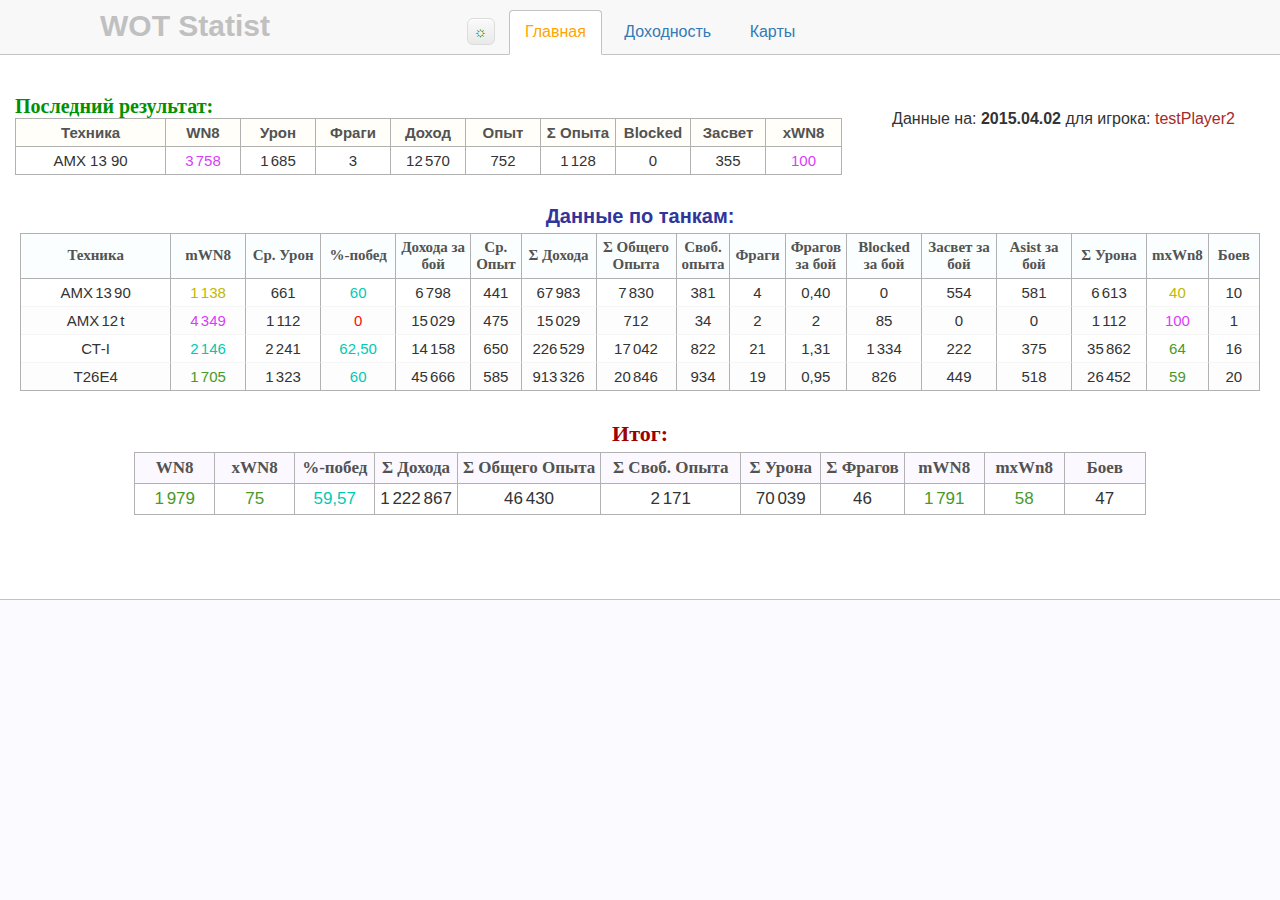
==== sample2.html @ b409f050 "add4" ====
<!DOCTYPE html>
<html lang="en">
<head>
    <meta charset="utf-8">
    <title>☼ WOT Statist ☼</title>
    <link rel="stylesheet" type="text/css" href="CSS/style.css">
    <link rel="shortcut icon" href="IMG/favicon.ico">
    <script type="text/javascript" src="JS/jquery-2.0.0.min.js"></script>
    <script type="text/javascript" src="JS/jquery-number.js"></script>
    <script type="text/javascript">
        var nick = 'testPlayer2'; // установка названия игрока
        var url = "DATA/statisticCache2.json"; // url к данным
    </script>
    <script type="text/javascript" src="JS/execute.js"></script>
</head>
<body>
<div id="main">

    <!-- Панель меню -->
    <ul class="nav nav-tabs">
        <li class="navTitle"><span>WOT Statist</span></li>
        <li><button id="reloadPage" title="Обновить данные" onclick="javascript:location.reload(true);">☼</button></li>
        <li id="tabMain"><a href="#tabMain">Главная</a></li>
        <li id="tabProfit"><a href="#tabProfit">Доходность</a></li>
        <li id="tabMaps"><a href="#tabMaps">Карты</a></li>
    </ul>

    <div id="box">
        <div id="contentBox"></div>
    </div>

</div>
</body>
</html>
---- CSS/style.css ----
/* ===================================================================
   > Общие Стили <
=================================================================== */
html { background-color: #FBFBFF; /*background-color: #F4FAFD; background-color: #F7FBFD;*/ }
* { box-sizing: border-box; }
body {
    margin: 0;
    color: #333;
    font-family: "Helvetica Neue",Helvetica,Arial,sans-serif;
    font-size: 16px;
}

    /* Главный контейнер */
#main {
    display: none; /* по умолчанию скрыт */
    background-color: white;
    border-bottom: 1px solid #C3C3C3;
    min-height: 600px;
    min-width: 1100px;
}
    /* Сообщения неподходящего браузера и отсутствия данных в объекте*/
#badBrowserMsg1, #noDataMsg1 {
    text-align: center;
    padding-top: 70px;
    font-family: Arial;
}
#badBrowserMsg2, #noDataMsg2 {
    font-weight: 900;
    color: brown;
    font-family: Tahoma;
}

/* ===================================================================
   > Меню <
=================================================================== */
    /* Стили для для класса UL: nav */
    .nav {
        margin-top: 0;
        padding-top: 10px;
        padding-left: 0;
        margin-bottom: 0;
        list-style: none;
        text-align: center;
        background-color: #F8F8F8;
    }
    .nav:before,
    .nav:after { /* Предание блоку высоты без задания height */
        display: block;
        content: " ";
        clear: both;
    }
        .nav > li {
            position: relative;
            display: block;
        }
            .nav > li > a {
                position: relative;
                display: block;
                padding: 10px 15px;
            }
            .nav > li > a:hover,
            .nav > li > a:focus {
                text-decoration: none;
                background-color: #eee;
                color: green;
            }
            .nav li a {
                background-color: transparent;
                text-decoration: none;
                color: #337ab7;
            }
            .nav li a:active,
            .nav li a:hover {
                outline: 0;
            }
        /* Стили для класса UL: nav-tabs */
    .nav-tabs {
        border-bottom: 1px solid #C3C3C3;
    }
        .nav-tabs > li {
            display: inline-block;
            margin-bottom: -1px;
        }
            .nav-tabs > li > a {
                margin-right: 2px;
                line-height: 1.42857143;
                border: 1px solid transparent;
                border-radius: 4px 4px 0 0;
            }
            .nav-tabs > li > a:hover {
                border-color: #eee #eee #C3C3C3;
            }
            .nav-tabs > li.active > a,
            .nav-tabs > li.active > a:hover,
            .nav-tabs > li.active > a:focus {
                color: orange;
                cursor: default;
                background-color: #fff;
                border: 1px solid #C3C3C3;
                border-bottom-color: transparent;
            }
            /* Лого */
        .navTitle {
            position: absolute !important;
            font-family: Arial;
            font-size: 30px;
            font-weight: 900;
            left: 100px;
            margin-top: -1px;
            color: silver;
        }
                /* Кнопка обновить страницу */
            #reloadPage {
                margin-right: 10px;
                margin-top: 5px;
                -moz-box-shadow:inset 0px 1px 0px 0px #ffffff;
                -webkit-box-shadow:inset 0px 1px 0px 0px #ffffff;
                box-shadow:inset 0px 1px 0px 0px #ffffff;
                background:-webkit-gradient(linear, left top, left bottom, color-stop(0.05, #f9f9f9), color-stop(1, #e9e9e9));
                background:-moz-linear-gradient(top, #f9f9f9 5%, #e9e9e9 100%);
                background:-webkit-linear-gradient(top, #f9f9f9 5%, #e9e9e9 100%);
                background:-o-linear-gradient(top, #f9f9f9 5%, #e9e9e9 100%);
                background:-ms-linear-gradient(top, #f9f9f9 5%, #e9e9e9 100%);
                background:linear-gradient(to bottom, #f9f9f9 5%, #e9e9e9 100%);
                filter:progid:DXImageTransform.Microsoft.gradient(startColorstr='#f9f9f9', endColorstr='#e9e9e9',GradientType=0);
                background-color:#f9f9f9;
                -moz-border-radius:6px;
                -webkit-border-radius:6px;
                border-radius:6px;
                border:1px solid #dcdcdc;
                display:inline-block;
                cursor:pointer;
                color:green;
                font-family:Arial;
                font-size:15px;
                font-weight:bold;
                padding:4px 6px;
                text-decoration:none;
                text-shadow:0px 1px 0px #ffffff;
            }
            #reloadPage:hover {
                background:-webkit-gradient(linear, left top, left bottom, color-stop(0.05, #e9e9e9), color-stop(1, #f9f9f9));
                background:-moz-linear-gradient(top, #e9e9e9 5%, #f9f9f9 100%);
                background:-webkit-linear-gradient(top, #e9e9e9 5%, #f9f9f9 100%);
                background:-o-linear-gradient(top, #e9e9e9 5%, #f9f9f9 100%);
                background:-ms-linear-gradient(top, #e9e9e9 5%, #f9f9f9 100%);
                background:linear-gradient(to bottom, #e9e9e9 5%, #f9f9f9 100%);
                filter:progid:DXImageTransform.Microsoft.gradient(startColorstr='#e9e9e9', endColorstr='#f9f9f9',GradientType=0);
                background-color:#e9e9e9;
                color:red;
            }
            #reloadPage:active {
                position:relative;
                top:1px;
            }

/* ===================================================================
   > Общий стиль для контента <
=================================================================== */
    #box { text-align: center; }
            /* Общий стиль контейнера для обрамления контента */
        #contentBox {
            margin: 10px;
            text-align: center;
            font-size: 16px;
            padding: 5px;
            padding-top: 30px;
            padding-bottom: 30px;
            overflow: hidden;
        }
    /* Общий стиль границы для внутренних ячеек */
    .borderCell {
        border-right: 1px solid #B1B1B1 !important;
    }
    /* Уменьшение размера пробелов (для форматирования чисел) */
    .tableLastBattle tbody tr td,
    #tankDataTable tbody tr td,
    .tableItog  tbody tr td,
    .tabCred  tbody tr td {
        word-spacing: -2px;
    }
        /* Заголовок */
    .tableLastBattle thead tr td,
    #tankDataTable thead tr td,
    .tableItog thead tr td,
    .tabCred thead tr td {
        border-bottom: 1px solid #B1B1B1;
    }
        /* Строки таблицы body */
    .tableLastBattle tbody tr td,
    #tankDataTable tbody tr td,
    .tableItog tbody tr td,
    .tabCred tbody tr td {
        border-top: 1px solid #F5F5F5; 
    }
    .tableLastBattle tbody tr:first-child td,
    #tankDataTable tbody tr:first-child td,
    .tableItog tbody tr:first-child td,
    .tabCred tbody tr:first-child td {
        border-top: none;
    }
            /* Зебра */
        #tankDataTable tbody tr:nth-child(2n),
        .tableMaps tbody tr:nth-child(2n),
        .tabCred tbody tr:nth-child(2n) {
            background-color: #FDFDFD;
        }
/* ===================================================================
   > Стили страницы: Главная страница #tabMain <
=================================================================== */
    .titleText {
        float: right;
        margin-top: 15px;
        margin-bottom: 15px;
        margin-right: 30px;
        margin-left: 10px;
    }
    .titleText0 { color: brown; }

    /* > Таблица последнего боя <
    =============================================================== */
        /* Заголовок таблицы последнего боя */
    .titleText1 {
        font-size: 20px;
        color: #009100;
        font-weight: 600;
        padding-right: 12px;
        font-family: 'Times New Roman';
        float: left;
    }
        /* Таблица последнего боя */
    .tableLastBattle {
        border: 1px solid #B1B1B1;
        font-size: 15px;
        float: left;
    }
        /* Заголовок */
    .tableLastBattle thead tr {
        background-color: #FFFEF9;
        color: #535353;
        font-weight: 600;
    }
            /* Размерность ячеек */
        .tableLastBattle tr td { width: 75px; }
        .tableLastBattle .cellTank { min-width: 150px; max-width: 400px; word-spacing: 0px;}

    /* > Таблица данных по танкам <
    =============================================================== */
        /* Заголовок данных по танкам */
    .titleText2 {
        font-size: 20px;
        color: #30359C;
        font-weight: 600;
        margin-top: 30px;
        margin-bottom: 5px;
        font-family: Arial;
    }

    #tankDataTable {
        border: 1px solid #B1B1B1;
        font-size: 15px;
    }
        /* Заголовок */
    #tankDataTable thead tr {
        background-color: #FAFEFE;
        color: #535353;
        font-weight: 600;
        font-family: Calibri;
    }
        #tankDataTable tbody tr:hover {
            background-color: #ECF5FF !important;
            cursor: pointer;
        }
        #tankDataTable tbody tr td:hover {
            background-color: #D7EBFF !important;
        }

            /* Размерность ячеек */
        #tankDataTable tr td { width: 75px; }
        #tankDataTable .cellTank { min-width: 150px; max-width: 400px;}
        #tankDataTable .cellXp { width: 50px; max-width: 400px;}
        #tankDataTable .cellAllxp { min-width: 80px; max-width: 400px;}
        #tankDataTable .cellLow { width: 50px;}
    /* > Таблица итоговых данных <
    =============================================================== */
    .titleText3 {
        font-size: 22px;
        color: #9D0000;
        font-weight: 600;
        margin-top: 30px;
        margin-bottom: 5px;
        font-family: 'Times New Roman';
    }
        /* Таблица последнего боя */
    .tableItog {
        border: 1px solid #B1B1B1;
        font-size: 17px;
    }
        /* Заголовок */
    .tableItog thead tr {
        background-color: #FBF9FF;
        color: #525252;
        font-weight: 600;
        font-family: Calibri;
    }
            /* Размерность ячеек */
        .tableItog tr td { width: 80px; }
        .tableItog .cellBig { width: 140px; }

/* ===================================================================
   > Стили страницы: Доходность #tabProfit <
=================================================================== */
        /* Заголовок над таблицами (контейнер для названий танков) */
    .titleTabCred {
        background-color: #FDFFFD;
        border-radius: 15px 15px 0px 0px;
        border: 1px solid #EBEBEB;
        box-shadow: #EEEEEE -3px -2px 5px, #EEEEEE 3px -2px 5px;
        display: inline-block;
        padding: 10px 22px 8px 22px;
    }
    .titleTabCred:hover {
        background-color: #F2F9FF !important;
        cursor: pointer;
    }
    .tabCredLine {
        margin-bottom: 10px;
    }
        /* Стиль для таблицы */
    .tabCred {
        border: 1px solid #B1B1B1;
        font-size: 15px;
        margin-bottom: 0px;
    }

        /* Блок-кнопка спрятать таблицы */
    .closedTab {
        display: none;
        border-radius: 0px 0px 15px 15px;
        border: 1px solid #EBEBEB;
        padding: 10px 22px 8px 22px;
        padding: 2px 10px 6px 10px;
        margin-bottom: 35px;
        background-color: #F7F7F7;
        border-top: none;
        color: #FFD7AE;
    }
    .closedTab:hover {
        background-color: #F2F9FF !important;
        cursor: pointer;
    }

        /* Таблица итогов */
    .credItog {
        font-size: 14px;
        border-top: none;
    }
    .сellItogHead {
        background-color: #FCFCFC;
    }
        /* Заголовок */
    .tabCred thead tr {
        background-color: #FFFEF9;
        color: #525252;
        font-weight: 600;
        font-family: Calibri;
    }
        .tabCred tbody tr:hover {
            background-color: #E8FFE8 !important;
            cursor: pointer;
        }
        .tabCred tbody tr td:hover {
            background-color: #CAFFCA !important;
        }
            /* Время боя */
        .сellTime {
            font-size: 14px;
            color: grey;
        }
        .cellAllCred { color: #616161; }
        .cellBorderCred { border-left: 1px dashed black; }
        .cellNoBorderCred { border-right: none !important; }
            /* Размерность ячеек */
        .tabCred tr td { width: 80px; }
        .tabCred tbody tr td:first-child { border-right: none !important; }

/* ===================================================================
   > Стили страницы: Карты #tabMaps <
=================================================================== */
    .tableMaps {
        text-align : center;
        border: 1px solid #B1B1B1;
    }
        /* Заголовок */
    .tableMaps thead tr {
        background-color: #FFFEF4;
        color: #535353;
        font-weight: 600;
    }
        .tableMaps thead tr td {
            border-bottom: 1px solid #B1B1B1;
        }
            /* Строки таблицы */
        .tableMaps tbody tr td { border-top: 1px solid #F5F5F5; }
        .tableMaps tbody tr:first-child td { border-top: none; }

        /* Вариант стиля таблицы №2 */
            /* Строки таблицы */
        /*.tableMaps tbody tr td { border: 1px solid #F5F5F5; }*/
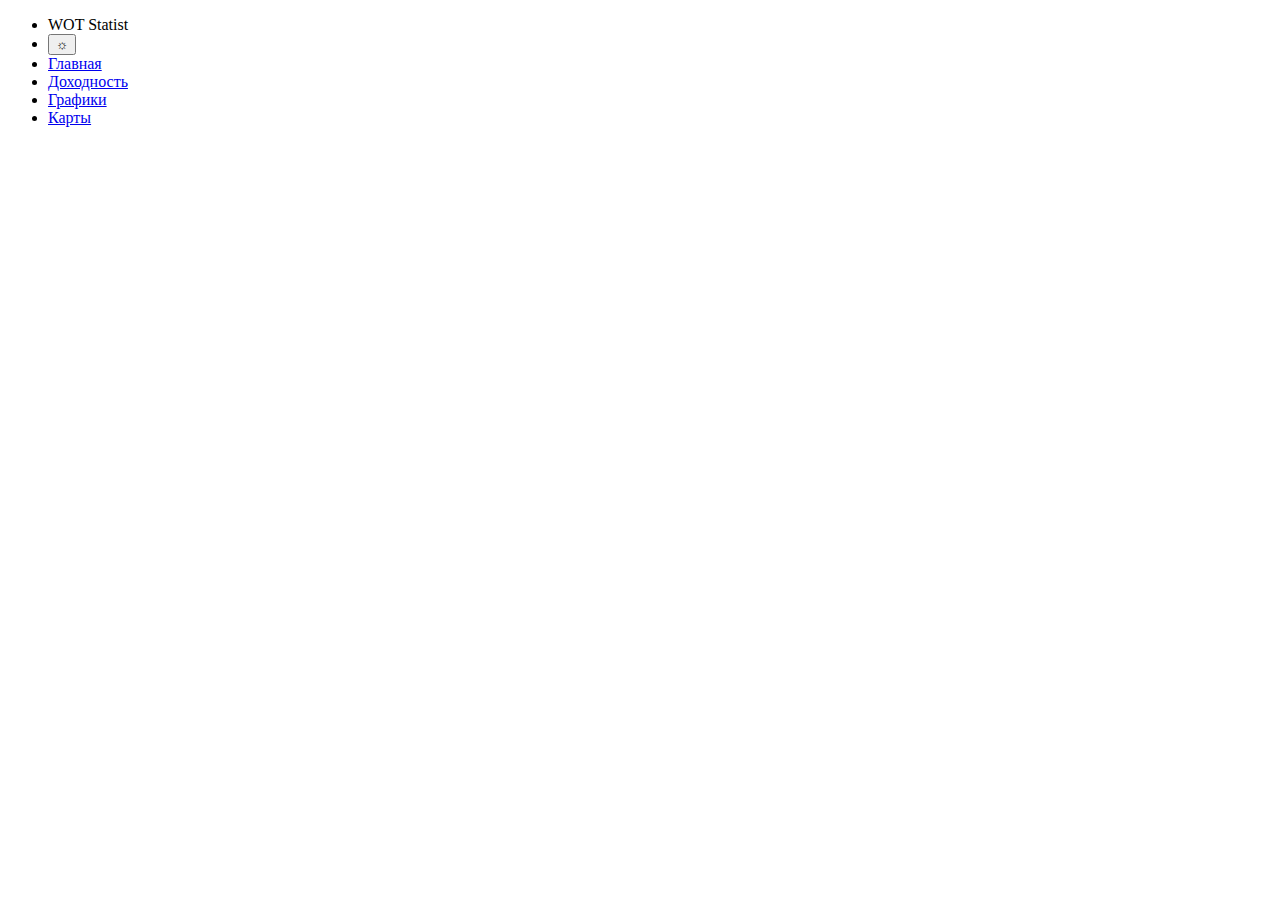
==== commit bc83cd88: "add" ====
--- a/sample2.html
+++ b/sample2.html
@@ -3,15 +3,16 @@
 <head>
     <meta charset="utf-8">
     <title>☼ WOT Statist ☼</title>
-    <link rel="stylesheet" type="text/css" href="CSS/style.css">
-    <link rel="shortcut icon" href="IMG/favicon.ico">
-    <script type="text/javascript" src="JS/jquery-2.0.0.min.js"></script>
-    <script type="text/javascript" src="JS/jquery-number.js"></script>
+    <link rel="stylesheet" type="text/css" href="css/style.css">
+    <link rel="shortcut icon" href="img/favicon.ico">
+    <script type="text/javascript" src="js/jquery-2.0.0.min.js"></script>
+    <script type="text/javascript" src="js/jquery-number.js"></script>
+    <script type="text/javascript" src="js/Chart.min.js"></script>
     <script type="text/javascript">
-        var nick = 'testPlayer2'; // установка названия игрока
-        var url = "DATA/statisticCache2.json"; // url к данным
+        var nick = 'testPlayer2'; // установка имя игрока
+        var url = "data/statisticCache2.json"; // url к данным
     </script>
-    <script type="text/javascript" src="JS/execute.js"></script>
+    <script type="text/javascript" src="js/execute.js"></script>
 </head>
 <body>
 <div id="main">
@@ -22,6 +23,7 @@
         <li><button id="reloadPage" title="Обновить данные" onclick="javascript:location.reload(true);">☼</button></li>
         <li id="tabMain"><a href="#tabMain">Главная</a></li>
         <li id="tabProfit"><a href="#tabProfit">Доходность</a></li>
+        <li id="tabGraphics"><a href="#tabGraphics">Графики</a></li>
         <li id="tabMaps"><a href="#tabMaps">Карты</a></li>
     </ul>
 
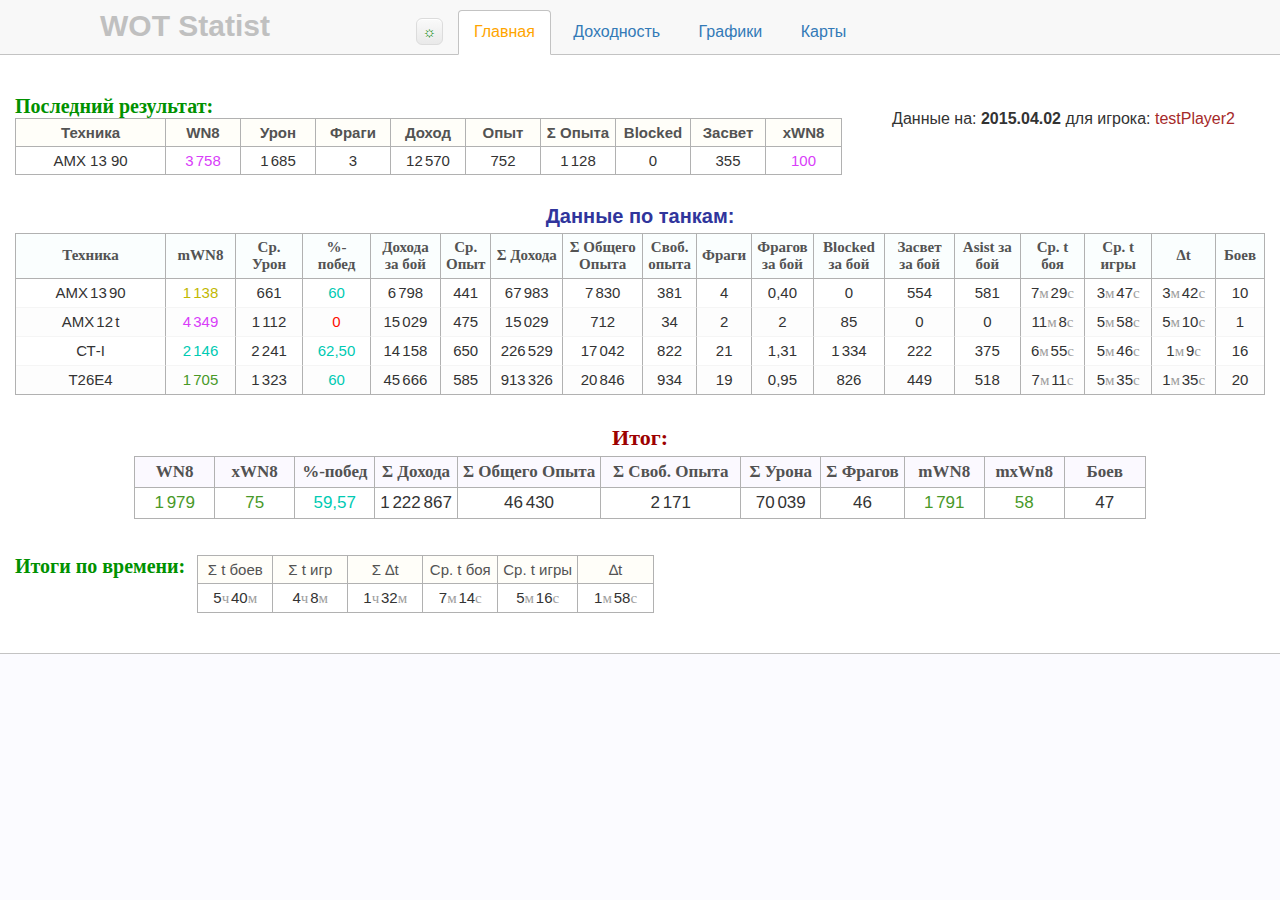
==== commit a5c13542: "add5" ====
--- a/sample2.html
+++ b/sample2.html
@@ -3,16 +3,16 @@
 <head>
     <meta charset="utf-8">
     <title>☼ WOT Statist ☼</title>
-    <link rel="stylesheet" type="text/css" href="css/style.css">
-    <link rel="shortcut icon" href="img/favicon.ico">
-    <script type="text/javascript" src="js/jquery-2.0.0.min.js"></script>
-    <script type="text/javascript" src="js/jquery-number.js"></script>
-    <script type="text/javascript" src="js/Chart.min.js"></script>
+    <link rel="stylesheet" type="text/css" href="CSS/style.css">
+    <link rel="shortcut icon" href="IMG/favicon.ico">
+    <script type="text/javascript" src="JS/jquery-2.0.0.min.js"></script>
+    <script type="text/javascript" src="JS/jquery-number.js"></script>
+    <script type="text/javascript" src="JS/Chart.min.js"></script>
     <script type="text/javascript">
         var nick = 'testPlayer2'; // установка имя игрока
-        var url = "data/statisticCache2.json"; // url к данным
+        var url = "DATA/statisticCache2.json"; // url к данным
     </script>
-    <script type="text/javascript" src="js/execute.js"></script>
+    <script type="text/javascript" src="JS/execute.js"></script>
 </head>
 <body>
 <div id="main">
--- a/CSS/style.css
+++ b/CSS/style.css
@@ -0,0 +1,510 @@
+/* ===================================================================
+   > Общие Стили <
+=================================================================== */
+html { background-color: #FBFBFF; /*background-color: #F4FAFD; background-color: #F7FBFD;*/ }
+* { box-sizing: border-box; }
+body {
+    margin: 0;
+    color: #333;
+    font-family: "Helvetica Neue",Helvetica,Arial,sans-serif;
+    font-size: 16px;
+}
+
+    /* Главный контейнер */
+#main {
+    display: none; /* по умолчанию скрыт */
+    background-color: white;
+    border-bottom: 1px solid #C3C3C3;
+    min-height: 600px;
+    min-width: 1100px;
+}
+    /* Сообщения неподходящего браузера и отсутствия данных в объекте*/
+#badBrowserMsg1, #noDataMsg1 {
+    text-align: center;
+    padding-top: 70px;
+    font-family: Arial;
+}
+#badBrowserMsg2, #noDataMsg2 {
+    font-weight: 900;
+    color: brown;
+    font-family: Tahoma;
+}
+
+/* ===================================================================
+   > Меню <
+=================================================================== */
+    /* Стили для для класса UL: nav */
+    .nav {
+        margin-top: 0;
+        padding-top: 10px;
+        padding-left: 0;
+        margin-bottom: 0;
+        list-style: none;
+        text-align: center;
+        background-color: #F8F8F8;
+    }
+    .nav:before,
+    .nav:after { /* Предание блоку высоты без задания height */
+        display: block;
+        content: " ";
+        clear: both;
+    }
+        .nav > li {
+            position: relative;
+            display: block;
+        }
+            .nav > li > a {
+                position: relative;
+                display: block;
+                padding: 10px 15px;
+            }
+            .nav > li > a:hover,
+            .nav > li > a:focus {
+                text-decoration: none;
+                background-color: #eee;
+                color: green;
+            }
+            .nav li a {
+                background-color: transparent;
+                text-decoration: none;
+                color: #337ab7;
+            }
+            .nav li a:active,
+            .nav li a:hover {
+                outline: 0;
+            }
+        /* Стили для класса UL: nav-tabs */
+    .nav-tabs {
+        border-bottom: 1px solid #C3C3C3;
+    }
+        .nav-tabs > li {
+            display: inline-block;
+            margin-bottom: -1px;
+        }
+            .nav-tabs > li > a {
+                margin-right: 2px;
+                line-height: 1.42857143;
+                border: 1px solid transparent;
+                border-radius: 4px 4px 0 0;
+            }
+            .nav-tabs > li > a:hover {
+                border-color: #eee #eee #C3C3C3;
+            }
+            .nav-tabs > li.active > a,
+            .nav-tabs > li.active > a:hover,
+            .nav-tabs > li.active > a:focus {
+                color: orange;
+                cursor: default;
+                background-color: #fff;
+                border: 1px solid #C3C3C3;
+                border-bottom-color: transparent;
+            }
+            /* Лого */
+        .navTitle {
+            position: absolute !important;
+            font-family: Arial;
+            font-size: 30px;
+            font-weight: 900;
+            left: 100px;
+            margin-top: -1px;
+            color: silver;
+        }
+            #reloadPage {
+                margin-right: 10px;
+                margin-top: 5px;
+                -moz-box-shadow:inset 0px 1px 0px 0px #ffffff;
+                -webkit-box-shadow:inset 0px 1px 0px 0px #ffffff;
+                box-shadow:inset 0px 1px 0px 0px #ffffff;
+                background:-webkit-gradient(linear, left top, left bottom, color-stop(0.05, #f9f9f9), color-stop(1, #e9e9e9));
+                background:-moz-linear-gradient(top, #f9f9f9 5%, #e9e9e9 100%);
+                background:-webkit-linear-gradient(top, #f9f9f9 5%, #e9e9e9 100%);
+                background:-o-linear-gradient(top, #f9f9f9 5%, #e9e9e9 100%);
+                background:-ms-linear-gradient(top, #f9f9f9 5%, #e9e9e9 100%);
+                background:linear-gradient(to bottom, #f9f9f9 5%, #e9e9e9 100%);
+                filter:progid:DXImageTransform.Microsoft.gradient(startColorstr='#f9f9f9', endColorstr='#e9e9e9',GradientType=0);
+                background-color:#f9f9f9;
+                -moz-border-radius:6px;
+                -webkit-border-radius:6px;
+                border-radius:6px;
+                border:1px solid #dcdcdc;
+                display:inline-block;
+                cursor:pointer;
+                color:green;
+                font-family:Arial;
+                font-size:15px;
+                font-weight:bold;
+                padding:4px 6px;
+                text-decoration:none;
+                text-shadow:0px 1px 0px #ffffff;
+            }
+            #reloadPage:hover {
+                background:-webkit-gradient(linear, left top, left bottom, color-stop(0.05, #e9e9e9), color-stop(1, #f9f9f9));
+                background:-moz-linear-gradient(top, #e9e9e9 5%, #f9f9f9 100%);
+                background:-webkit-linear-gradient(top, #e9e9e9 5%, #f9f9f9 100%);
+                background:-o-linear-gradient(top, #e9e9e9 5%, #f9f9f9 100%);
+                background:-ms-linear-gradient(top, #e9e9e9 5%, #f9f9f9 100%);
+                background:linear-gradient(to bottom, #e9e9e9 5%, #f9f9f9 100%);
+                filter:progid:DXImageTransform.Microsoft.gradient(startColorstr='#e9e9e9', endColorstr='#f9f9f9',GradientType=0);
+                background-color:#e9e9e9;
+                color:red;
+            }
+            #reloadPage:active {
+                position:relative;
+                top:1px;
+            }
+
+/* ===================================================================
+   > Общий стиль для контента <
+=================================================================== */
+    #box { text-align: center; }
+            /* Общий стиль контейнера для обрамления контента */
+        #contentBox {
+            margin: 0 auto;
+            max-width: 2000px;
+            padding: 15px;
+            padding-top: 40px;
+            padding-bottom: 40px;
+            text-align: center;
+            font-size: 16px;
+            overflow: hidden;
+        }
+    /* Общий стиль границы для внутренних ячеек */
+    .borderCell {
+        border-right: 1px solid #B1B1B1 !important;
+    }
+    /* Уменьшение размера пробелов (для форматирования чисел) */
+    .tableLastBattle tbody tr td,
+    #tankDataTable tbody tr td,
+    .tableItog  tbody tr td,
+    .tabCred  tbody tr td {
+        word-spacing: -2px;
+    }
+        /* Заголовок */
+    .tableLastBattle thead tr td,
+    #tankDataTable thead tr td,
+    .tableItog thead tr td,
+    .tabCred thead tr td {
+        border-bottom: 1px solid #B1B1B1;
+    }
+        /* Строки таблицы body */
+    .tableLastBattle tbody tr td,
+    #tankDataTable tbody tr td,
+    .tableItog tbody tr td,
+    .tabCred tbody tr td {
+        border-top: 1px solid #F5F5F5; 
+    }
+    .tableLastBattle tbody tr:first-child td,
+    #tankDataTable tbody tr:first-child td,
+    .tableItog tbody tr:first-child td,
+    .tabCred tbody tr:first-child td {
+        border-top: none;
+    }
+            /* Зебра */
+        #tankDataTable tbody tr:nth-child(2n),
+        .tableMaps tbody tr:nth-child(2n),
+        .tabCred tbody tr:nth-child(2n) {
+            background-color: #FDFDFD;
+        }
+/* ===================================================================
+   > Стили страницы: Главная страница #tabMain <
+=================================================================== */
+    .titleText {
+        float: right;
+        margin-top: 15px;
+        margin-bottom: 15px;
+        margin-right: 30px;
+        margin-left: 10px;
+    }
+    .titleText0 { color: brown; }
+
+    /* > Таблица последнего боя <
+    =============================================================== */
+        /* Заголовок таблицы последнего боя */
+    .titleText1 {
+        font-size: 20px;
+        color: #009100;
+        font-weight: 600;
+        padding-right: 12px;
+        font-family: 'Times New Roman';
+        float: left;
+    }
+        /* Таблица последнего боя */
+    .tableLastBattle {
+        border: 1px solid #B1B1B1;
+        font-size: 15px;
+        float: left;
+    }
+        /* Заголовок */
+    .tableLastBattle thead tr {
+        background-color: #FFFEF9;
+        color: #535353;
+        font-weight: 600;
+    }
+            /* Размерность ячеек */
+        .tableLastBattle tr td { width: 75px; }
+        .tableLastBattle .cellTank { min-width: 150px; max-width: 400px; word-spacing: 0px;}
+
+    /* > Таблица данных по танкам <
+    =============================================================== */
+        /* Заголовок данных по танкам */
+    .titleText2 {
+        font-size: 20px;
+        color: #30359C;
+        font-weight: 600;
+        margin-top: 30px;
+        margin-bottom: 5px;
+        font-family: Arial;
+    }
+
+    #tankDataTable {
+        border: 1px solid #B1B1B1;
+        font-size: 15px;
+    }
+        /* Заголовок */
+    #tankDataTable thead tr {
+        background-color: #FAFEFE;
+        color: #535353;
+        font-weight: 600;
+        font-family: Calibri;
+    }
+        #tankDataTable tbody tr:hover {
+            background-color: #ECF5FF !important;
+            cursor: pointer;
+        }
+        #tankDataTable tbody tr td:hover {
+            background-color: #D7EBFF !important;
+        }
+
+            /* Размерность ячеек */
+        #tankDataTable tr td { width: 75px; }
+        #tankDataTable .cellTank { min-width: 150px; max-width: 400px;}
+        #tankDataTable .cellXp { width: 50px; max-width: 400px;}
+        #tankDataTable .cellAllxp { min-width: 80px; max-width: 400px;}
+        #tankDataTable .cellLow { width: 50px;}
+
+    /* > Таблица итоговых данных <
+    =============================================================== */
+    .titleText3 {
+        font-size: 22px;
+        color: #9D0000;
+        font-weight: 600;
+        margin-top: 30px;
+        margin-bottom: 5px;
+        font-family: 'Times New Roman';
+    }
+        /* Таблица последнего боя */
+    .tableItog {
+        border: 1px solid #B1B1B1;
+        font-size: 17px;
+    }
+        /* Заголовок */
+    .tableItog thead tr {
+        background-color: #FBF9FF;
+        color: #525252;
+        font-weight: 600;
+        font-family: Calibri;
+    }
+            /* Размерность ячеек */
+        .tableItog tr td { width: 80px; }
+        .tableItog .cellBig { width: 140px; }
+
+    /* > Таблица итоговых данных <
+    =============================================================== */
+        /* Заголовок */
+    .tableAllTime thead tr {
+        font-weight: 400;
+    }
+
+    /* > Разное <
+    =============================================================== */
+    .time {
+        color: #9E9E9E;
+        font-family: Calibri;
+    }
+
+/* ===================================================================
+   > Стили страницы: Доходность #tabProfit <
+=================================================================== */
+        /* Заголовок над таблицами (контейнер для названий танков) */
+    .titleTabCred {
+        background-color: #FDFFFD;
+        border-radius: 15px 15px 0px 0px;
+        border: 1px solid #EBEBEB;
+        box-shadow: #EEEEEE -3px -2px 5px, #EEEEEE 3px -2px 5px;
+        display: inline-block;
+        padding: 10px 22px 8px 22px;
+    }
+    .titleTabCred:hover {
+        background-color: #F2F9FF !important;
+        cursor: pointer;
+    }
+    .tabCredLine {
+        margin-bottom: 10px;
+    }
+        /* Стиль для таблицы */
+    .tabCred {
+        border: 1px solid #B1B1B1;
+        font-size: 15px;
+        margin-bottom: 0px;
+    }
+
+        /* Блок-кнопка спрятать таблицы */
+    .closedTab {
+        display: none;
+        border-radius: 0px 0px 15px 15px;
+        border: 1px solid #EBEBEB;
+        padding: 10px 22px 8px 22px;
+        padding: 2px 10px 6px 10px;
+        margin-bottom: 35px;
+        background-color: #F7F7F7;
+        border-top: none;
+        color: #FFD7AE;
+    }
+    .closedTab:hover {
+        background-color: #F2F9FF !important;
+        cursor: pointer;
+    }
+
+        /* Таблица итогов */
+    .credItog {
+        font-size: 14px;
+        border-top: none;
+    }
+    .сellItogHead {
+        background-color: #FCFCFC;
+    }
+        /* Заголовок */
+    .tabCred thead tr {
+        background-color: #FFFEF9;
+        color: #525252;
+        font-weight: 600;
+        font-family: Calibri;
+    }
+        .tabCred tbody tr:hover {
+            background-color: #E8FFE8 !important;
+            cursor: pointer;
+        }
+        .tabCred tbody tr td:hover {
+            background-color: #CAFFCA !important;
+        }
+            /* Время боя */
+        .сellTime {
+            font-size: 14px;
+            color: grey;
+        }
+        .cellAllCred { color: #616161; }
+        .cellBorderCred { border-left: 1px dashed black; }
+        .cellNoBorderCred { border-right: none !important; }
+            /* Размерность ячеек */
+        .tabCred tr td { width: 80px; }
+        .tabCred tbody tr td:first-child { border-right: none !important; }
+
+/* ===================================================================
+   > Стили страницы: Доходность #tabGraphics <
+=================================================================== */
+    .graphTitleBox {
+        height: 32px;
+        margin: 0;
+        margin: 0 auto;
+        line-height: 32px;
+        padding: 0;
+        overflow: hidden;
+    }
+        .graphTitleColor1,
+        .graphTitleColor2,
+        .graphTitleColor3 {
+            height: 10px;
+            width: 10px;
+            display: inline-block;
+            margin-right: 2px;
+        }
+        .graphTitleColor1 { background-color: #97BBCD; }
+        .graphTitleColor2 { 
+            background-color: #FFDFDF;
+            margin-left: 6px;
+        }
+        .graphTitleColor3 {
+            background-color: #ABF8AB;
+            margin-left: 6px;
+        }
+
+        .graphTitleText1, .graphTitleText2 {
+            float: left;
+            color: navy;
+            margin-top: 0px;
+            margin-bottom: 5px;
+            font-size: 18px;
+            font-family: Arial;
+            margin-left: 20px;
+        }
+        .graphTitleText2 {
+            float: right;
+            color: navy;
+            margin-left: 0px;
+            margin-right: 20px;
+        }
+    .titleText5 {
+        color: orange;
+        font-size: 16px;
+        font-family: Arial;
+        text-align: center;
+        white-space: nowrap;
+    }
+    /* Стили контейнеров для canvas */
+    .graphBox {
+        padding: 20px;
+        padding-top: 2px;
+        text-align: center;
+        padding-bottom: 0;
+        overflow: hidden;
+    }
+        .graphBox1, .graphBox2 {
+            display: inline-block;
+            width: 48%;
+            float: left;
+            max-width: 960px;
+            /*max-width: 800px;*/
+        }
+        .graphBox2 {
+            float: right;
+        }
+        canvas {
+            max-height: 380px;
+        }
+        /* Контейнер для отрисовки средних значений */
+        .averPoint {
+            display: inline-block;
+            margin-left: 3px;
+            margin-right: 3px;
+            padding-left: 5px;
+            padding-right: 5px;
+            border-radius: 4px;
+            border: 1px solid #E1E2FF;
+            margin-bottom: 3px;
+            font-family: Calibri;
+        }
+            .averPointNum {
+                font-weight: 400;
+                color: #ccc;
+                /*font-family: Arial;*/
+                margin-right: 5px;
+            }
+/* ===================================================================
+   > Стили страницы: Карты #tabMaps <
+=================================================================== */
+    .tableMaps {
+        text-align : center;
+        border: 1px solid #B1B1B1;
+    }
+        /* Заголовок */
+    .tableMaps thead tr {
+        background-color: #FFFEF4;
+        color: #535353;
+        font-weight: 600;
+    }
+        .tableMaps thead tr td {
+            border-bottom: 1px solid #B1B1B1;
+        }
+            /* Строки таблицы */
+        .tableMaps tbody tr td { border-top: 1px solid #F5F5F5; }
+        .tableMaps tbody tr:first-child td { border-top: none; }